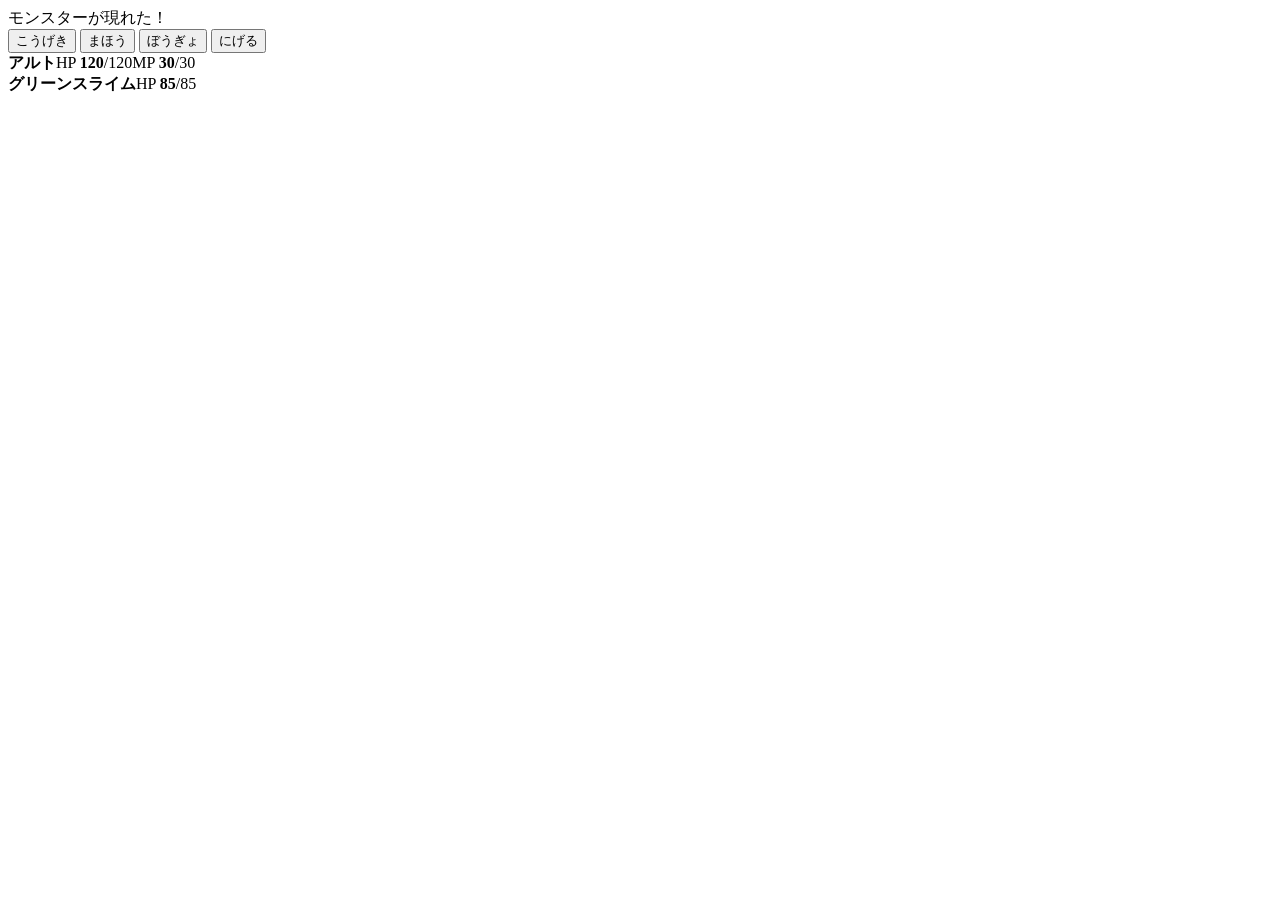
==== battle-demo/index.html @ 3d9b26a2 "Add classic JRPG battle demo screen" ====
<!DOCTYPE html>
<html lang="ja">
<head>
  <meta charset="UTF-8" />
  <meta name="viewport" content="width=device-width, initial-scale=1.0" />
  <title>Battle Demo</title>
  <link rel="stylesheet" href="style.css" />
</head>
<body>
  <main class="battle-shell">
    <section class="battlefield" aria-label="battle field">
      <div class="enemy-side">
        <div id="enemy" class="enemy slime" aria-label="enemy"></div>
      </div>
      <div class="party-side">
        <div id="hero" class="hero" aria-label="hero"><span class="sword"></span></div>
      </div>
      <div id="damage-pop" class="damage-pop"></div>
    </section>

    <section class="battle-ui">
      <div class="message-box" id="message">モンスターが現れた！</div>
      <div class="lower-ui">
        <div class="command-box" id="commands">
          <button data-command="attack">こうげき</button>
          <button data-command="magic">まほう</button>
          <button data-command="defend">ぼうぎょ</button>
          <button data-command="run">にげる</button>
        </div>
        <div class="status-box">
          <div class="status-row"><strong>アルト</strong><span>HP <b id="hero-hp">120</b>/120</span><span>MP <b id="hero-mp">30</b>/30</span></div>
          <div class="status-row enemy-status"><strong id="enemy-name">グリーンスライム</strong><span>HP <b id="enemy-hp">85</b>/85</span></div>
        </div>
      </div>
    </section>
  </main>
  <script src="battle.js"></script>
</body>
</html>
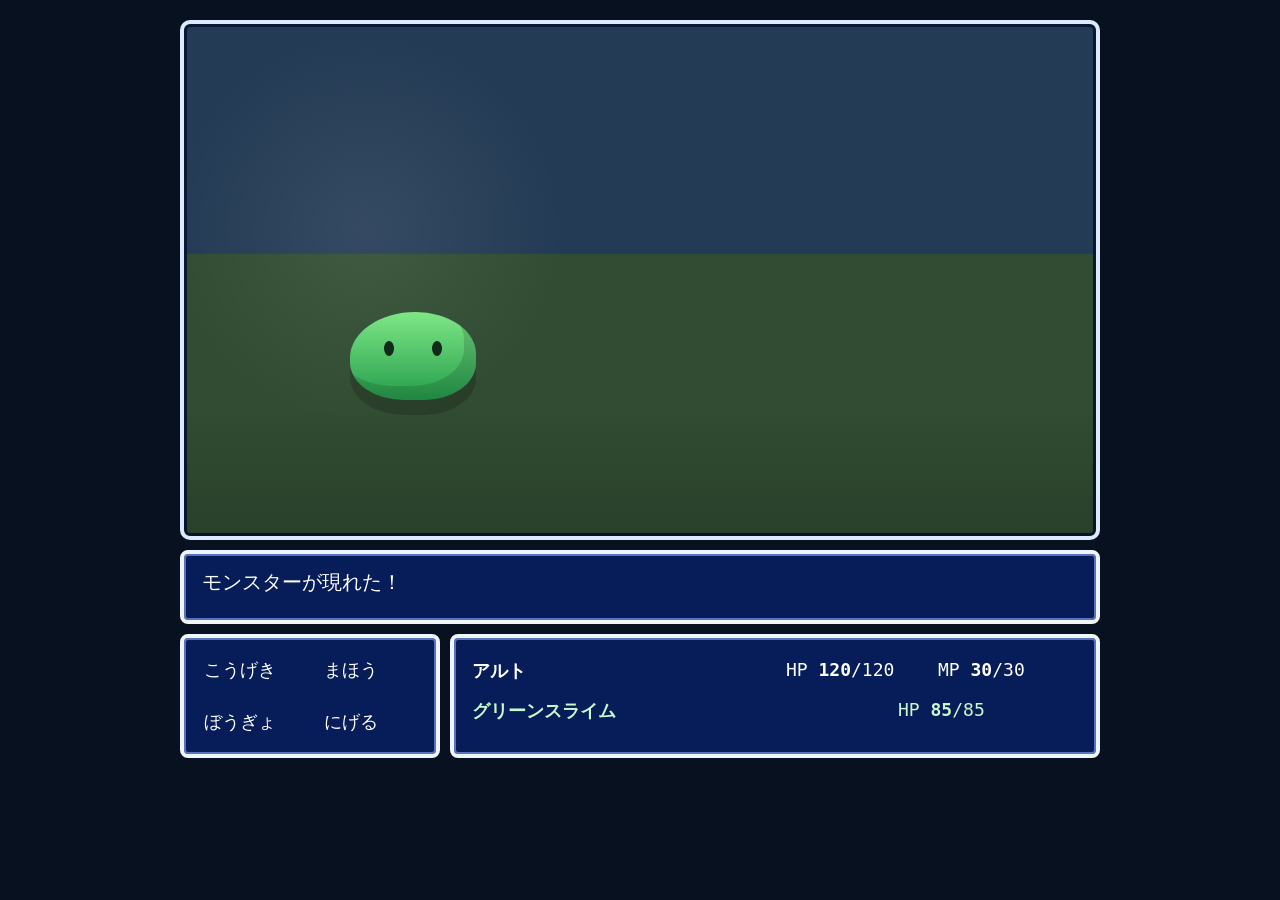
==== commit af32daed: "Use battle sprite chip for hero" ====
--- a/battle-demo/index.html
+++ b/battle-demo/index.html
@@ -13,7 +13,7 @@
         <div id="enemy" class="enemy slime" aria-label="enemy"></div>
       </div>
       <div class="party-side">
-        <div id="hero" class="hero" aria-label="hero"><span class="sword"></span></div>
+        <div id="hero" class="hero-sprite" aria-label="hero"></div>
       </div>
       <div id="damage-pop" class="damage-pop"></div>
     </section>
--- a/battle-demo/style.css
+++ b/battle-demo/style.css
@@ -0,0 +1 @@
+*{box-sizing:border-box}body{margin:0;background:#07111f;color:#fff;font-family:ui-monospace,SFMono-Regular,Menlo,Consolas,monospace}.battle-shell{width:min(960px,100vw);margin:0 auto;min-height:100vh;padding:20px}.battlefield{position:relative;height:520px;overflow:hidden;border:4px solid #dbeafe;border-radius:10px;background:linear-gradient(#243b55 0 45%,#314c32 45% 100%);box-shadow:inset 0 0 0 3px #0b1730}.battlefield::before{content:"";position:absolute;inset:0;background:radial-gradient(circle at 20% 40%,rgba(255,255,255,.08),transparent 25%),linear-gradient(transparent 75%,rgba(0,0,0,.16));pointer-events:none}.enemy-side{position:absolute;left:13%;bottom:90px;width:220px;height:180px;display:grid;place-items:center}.party-side{position:absolute;right:15%;bottom:68px;width:190px;height:220px;display:grid;place-items:center}.enemy{position:relative;width:126px;height:88px;border-radius:52% 48% 42% 43%;background:linear-gradient(#7ee787,#259d4b);box-shadow:inset -12px -14px 0 rgba(0,0,0,.14),0 15px 0 rgba(0,0,0,.18)}.enemy::before,.enemy::after{content:"";position:absolute;top:29px;width:10px;height:15px;border-radius:50%;background:#102a1b}.enemy::before{left:34px}.enemy::after{right:34px}.enemy.hit{animation:enemyHit .22s 2}.hero{position:relative;width:78px;height:120px;background:linear-gradient(90deg,#244c86 0 22%,#e8d1ad 22% 70%,#244c86 70%);clip-path:polygon(31% 0,70% 0,78% 18%,91% 29%,78% 47%,78% 100%,23% 100%,23% 47%,8% 29%,23% 18%);filter:drop-shadow(0 11px 0 rgba(0,0,0,.25));transform-origin:bottom center}.hero::before{content:"";position:absolute;left:23px;top:18px;width:31px;height:28px;border-radius:45%;background:#e8d1ad;box-shadow:0 -10px 0 #412c24}.hero .sword{position:absolute;right:-22px;top:56px;width:7px;height:64px;background:#dbeafe;transform:rotate(20deg);box-shadow:0 0 0 2px #53667d}.hero.attack{animation:heroAttack .38s ease}.hero.hit{animation:heroHit .26s 2}.battle-ui{margin-top:10px}.message-box,.command-box,.status-box{background:#071d59;border:4px solid #eef5ff;border-radius:8px;box-shadow:inset 0 0 0 2px #5873bc}.message-box{min-height:74px;padding:15px 18px;font-size:20px}.lower-ui{display:grid;grid-template-columns:260px 1fr;gap:10px;margin-top:10px}.command-box{display:grid;grid-template-columns:1fr 1fr;padding:10px;gap:8px}.command-box button{border:0;background:transparent;color:#fff;text-align:left;font:inherit;font-size:18px;padding:10px;cursor:pointer}.command-box button:hover:not(:disabled),.command-box button:focus-visible:not(:disabled){background:#17367f;outline:2px solid #fff}.command-box button:disabled{opacity:.45;cursor:not-allowed}.status-box{padding:13px 18px}.status-row{display:grid;grid-template-columns:1fr 140px 140px;gap:12px;padding:8px 0;font-size:18px}.enemy-status{grid-template-columns:1fr 180px;color:#c7f9cc}.damage-pop{position:absolute;display:none;font-size:27px;font-weight:800;color:#fff;text-shadow:2px 2px #000;pointer-events:none}.damage-pop.show{display:block;animation:damagePop .65s ease forwards}@keyframes heroAttack{50%{transform:translateX(-95px)}}@keyframes enemyHit{50%{transform:translateX(-10px);filter:brightness(1.7)}}@keyframes heroHit{50%{transform:translateX(10px);filter:brightness(1.7)}}@keyframes damagePop{0%{opacity:0;transform:translateY(10px)}30%{opacity:1}100%{opacity:0;transform:translateY(-45px)}}@media(max-width:700px){.battle-shell{padding:8px}.battlefield{height:420px}.lower-ui{grid-template-columns:1fr}.status-row{grid-template-columns:1fr 100px 100px}.enemy-status{grid-template-columns:1fr 140px}.enemy-side{left:5%}.party-side{right:5%}}
